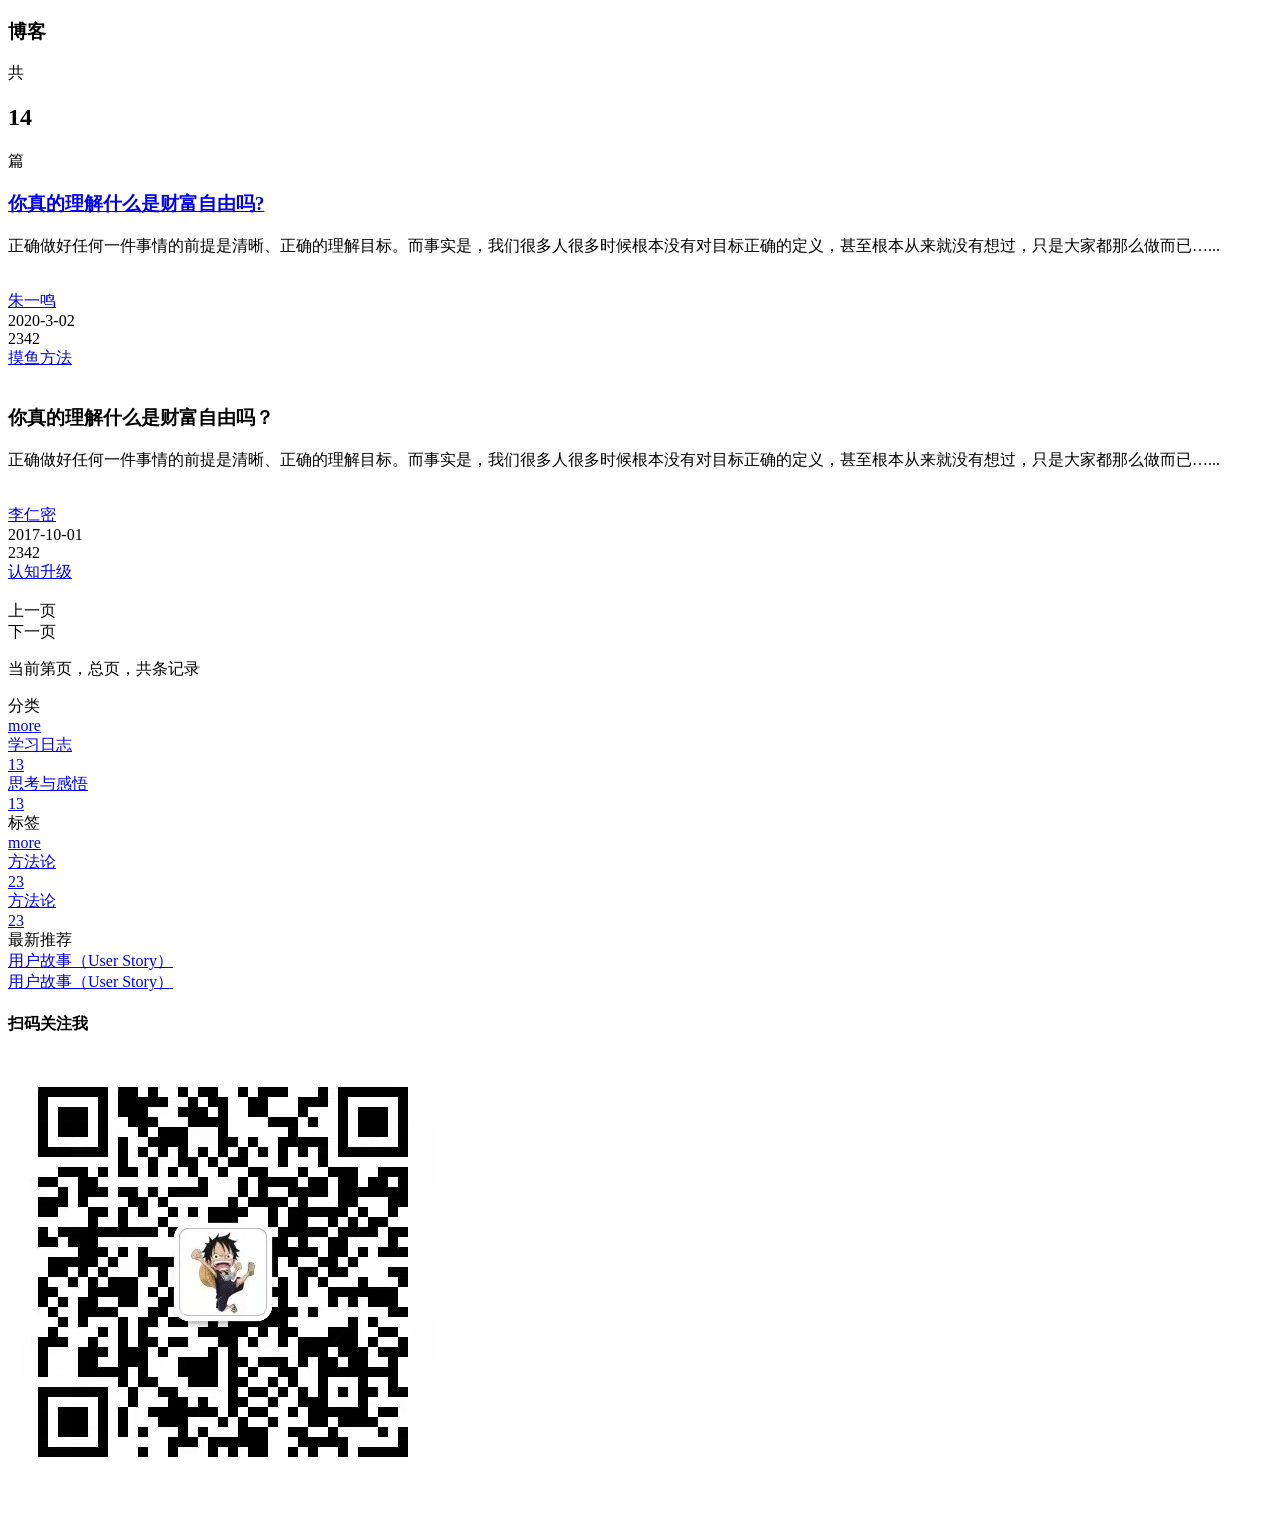
==== blog/src/main/resources/templates/index.html @ b65bdf55 "修改背景图片" ====
<!DOCTYPE html>
<html lang="en" xmlns:th="http://www.thymeleaf.org">

<head th:replace="_fragments :: head(~{::title})">
    <title>博客首页</title>

</head>

<body class="index-bg">

<!--头部导航-->
<nav  th:replace="_fragments :: menu(1)" ></nav>

<!--中间内容-->
<div  class="m-container m-padded-tb-big animated fadeIn">
    <div class="ui container">
        <div class="ui stackable grid">
            <!--左边博客列表-->
            <div class="eleven wide column">
                <!--header-->
                <div class="ui top attached segment">
                    <div class="ui middle aligned two column grid">
                        <div class="column">
                            <h3 class="ui blue header">博客</h3>
                        </div>
                        <div class="right aligned column">
                            共 <h2 class="ui orange header m-inline-block m-text-thin" th:text="${pageInfo.total}"> 14 </h2> 篇
                        </div>
                    </div>
                </div>

                <!--content-->
                <div class="ui attached segment">

                    <div class="ui padded vertical segment m-padded-tb-large" th:each="blog : ${pageInfo.list}">
                        <div class="ui middle aligned mobile reversed stackable grid">
                            <div class="eleven wide column">
                                <h3 class="ui header" ><a href="#" th:href="@{/blog/{id}(id=${blog.id})}" target="_blank" class="m-black" th:text="${blog.title}">你真的理解什么是财富自由吗?</a></h3>
                                <p class="m-text" th:text="|${blog.description}......|">正确做好任何一件事情的前提是清晰、正确的理解目标。而事实是，我们很多人很多时候根本没有对目标正确的定义，甚至根本从来就没有想过，只是大家都那么做而已…...</p>
                                <div class="ui grid">
                                    <div class="eleven wide column">
                                        <div class="ui mini horizontal link list">
                                            <div class="item">
                                                <img src="https://unsplash.it/100/100?image=1005" th:src="@{${blog.user.avatar}}" alt="" class="ui avatar image">
                                                <div class="content"><a href="#" class="header" th:text="${blog.user.nickname}" >朱一鸣</a></div>
                                            </div>
                                            <div class="item">
                                                <i class="calendar icon"></i><span th:text="${#dates.format(blog.updateTime, 'yyyy-MM-dd')}">2020-3-02</span>
                                            </div>
                                            <div class="item">
                                                <i class="eye icon"></i> <span th:text="${blog.views}">2342</span>
                                            </div>
                                        </div>
                                    </div>
                                    <div class="right aligned five wide column">
                                        <a href="#" th:href="@{/types/{id}(id=${blog.type.id})}" target="_blank" class="ui blue basic label m-padded-tiny m-text-thin" th:text="${blog.type.name}">摸鱼方法</a>
                                    </div>
                                </div>
                            </div>

                            <div class="five wide column">
                                <a href="#" th:href="@{/blog/{id}(id=${blog.id})}" target="_blank">
                                    <img src="https://unsplash.it/800/450?image=1005" th:src="@{${blog.firstPicture}}"  alt="" class="ui rounded image">
                                </a>
                            </div>

                        </div>
                    </div>

                    <!--/*--> <!--静态页面访问时可以显示此注释里面的内容-->
                    <div class="ui padded vertical segment m-padded-tb-large">
                        <div class="ui mobile reversed stackable grid">
                            <div class="eleven wide column">
                                <h3 class="ui header">你真的理解什么是财富自由吗？</h3>
                                <p class="m-text">正确做好任何一件事情的前提是清晰、正确的理解目标。而事实是，我们很多人很多时候根本没有对目标正确的定义，甚至根本从来就没有想过，只是大家都那么做而已…...</p>
                                <div class="ui grid">
                                    <div class="eleven wide column">
                                        <div class="ui mini horizontal link list">
                                            <div class="item">
                                                <img src="https://unsplash.it/100/100?image=1005" alt="" class="ui avatar image">
                                                <div class="content"><a href="#" class="header">李仁密</a></div>
                                            </div>
                                            <div class="item">
                                                <i class="calendar icon"></i> 2017-10-01
                                            </div>
                                            <div class="item">
                                                <i class="eye icon"></i> 2342
                                            </div>
                                        </div>
                                    </div>
                                    <div class="right aligned five wide column">
                                        <a href="#" target="_blank" class="ui teal basic label m-padded-tiny m-text-thin">认知升级</a>
                                    </div>
                                </div>
                            </div>

                            <div class="five wide column">
                                <a href="#" target="_blank">
                                    <img src="https://unsplash.it/800/450?image=1005"  alt="" class="ui rounded image">
                                </a>
                            </div>

                        </div>
                    </div>
                    <!--*/-->
                </div>

                <!--footer-->
                <div class="ui bottom attached segment" >
                    <div class="ui middle aligned two column grid">
                        <div class="column">
                            <div class="item"><a class="ui mini blue basic button" th:href="@{/(pageNum=${pageInfo.hasPreviousPage}?${pageInfo.prePage}:1)}">上一页</a></div>
                        </div>
                        <div class="right aligned column">
                            <div class="item"><a class="ui mini blue basic button" th:href="@{/(pageNum=${pageInfo.hasNextPage}?${pageInfo.nextPage}:${pageInfo.pages})}">下一页</a></div>
                        </div>
                    </div>
                </div>

                <div class="ui segment m-inline-block">
                    <p >当前第<span th:text="${pageInfo.pageNum}"></span>页，总<span th:text="${pageInfo.pages}"></span>页，共<span th:text="${pageInfo.total}"></span>条记录</p>
                </div>

            </div>

            <!--右边的top-->
            <div class="five wide column">

                <!--分类-->
                <div class="ui segments ">
                    <div class="ui secondary segment">
                        <div class="ui two column grid">
                            <div class="column">
                                <i class="idea icon"></i>分类
                            </div>
                            <div class="right aligned column">
                                <a href="#" th:href="@{types/-1}" target="_blank">more <i class="angle double right icon"></i></a>
                            </div>
                        </div>
                    </div>
                    <div class="ui blue segment ">
                        <div class="ui fluid vertical menu" >
                            <a href="#" th:href="@{/types/{id}(id=${type.id})}" target="_blank" class="item" th:each="type : ${types}" >
                                <span th:text="${type.name}">学习日志</span>
                                <div class="ui blue basic left pointing label" th:text="${#arrays.length(type.blogs)}">13</div>
                            </a>
                            <!--/*-->
                            <a href="#" class="item">
                                思考与感悟
                                <div class="ui blue basic left pointing label">13</div>
                            </a>
                            <!--*/-->
                        </div>
                    </div>
                </div>

                <!--标签-->
                <div class="ui segments m-margin-top-large">
                    <div class="ui secondary segment">
                        <div class="ui two column grid">
                            <div class="column">
                                <i class="tags icon"></i>标签
                            </div>
                            <div class="right aligned column">
                                <a href="#" th:href="@{tags/-1}" target="_blank">more <i class="angle double right icon"></i></a>
                            </div>
                        </div>
                    </div>
                    <div class="ui blue segment">
                        <a href="#" th:href="@{/tags/{id}(id=${tag.id})}" target="_blank" th:each="tag : ${tags}"  class="ui blue basic left pointing label m-margin-tb-tiny" >
                            <span th:text="${tag.name}">方法论</span> <div class="detail" th:text="${#arrays.length(tag.blogs)}">23</div>
                        </a>
                        <!--/*-->

                        <a href="#"  class="ui blue basic left pointing label m-margin-tb-tiny">
                            方法论 <div class="detail">23</div>
                        </a>

                        <!--*/-->
                    </div>
                </div>

                <!--最新推荐-->
                <div class="ui segments m-margin-top-large">
                    <div class="ui secondary segment ">
                        <i class="bookmark icon"></i>最新推荐
                    </div>
                    <div class="ui segment" th:each="recommendBlog : ${recommendBlogs}">
                        <a href="#" th:href="@{/blog/{id}(id=${recommendBlog.id})}" th:text="${recommendBlog.title}" class="m-black m-text-thin" >用户故事（User Story）</a>
                    </div>
                    <!--/*-->
                    <div class="ui blue segment" >
                        <a href="#"  class="m-black m-text-thin">用户故事（User Story）</a>
                    </div>


                    <!--*/-->
                </div>

                <!--二维码-->
                <h4 class="ui horizontal divider header m-margin-top-large">扫码关注我</h4>
                <div class="ui centered card" style="width: 11em">
                    <img src="../static/images/wechat1.jpg" th:src="@{/images/wechat1.jpg}" alt="" class="ui rounded image" >
                </div>
            </div>

        </div>
    </div>

</div>

<br>
<br>

<!--底部footer-->
<footer th:replace="_fragments :: footer" class="ui inverted vertical segment m-padded-tb-massive">

</footer>

<!--导入的script-->
<th:block th:replace="_fragments :: script">

</th:block>



<script>
    $('.menu.toggle').click(function () {
        $('.m-item').toggleClass('m-mobile-hide');
    });
</script>

</body>
</html>
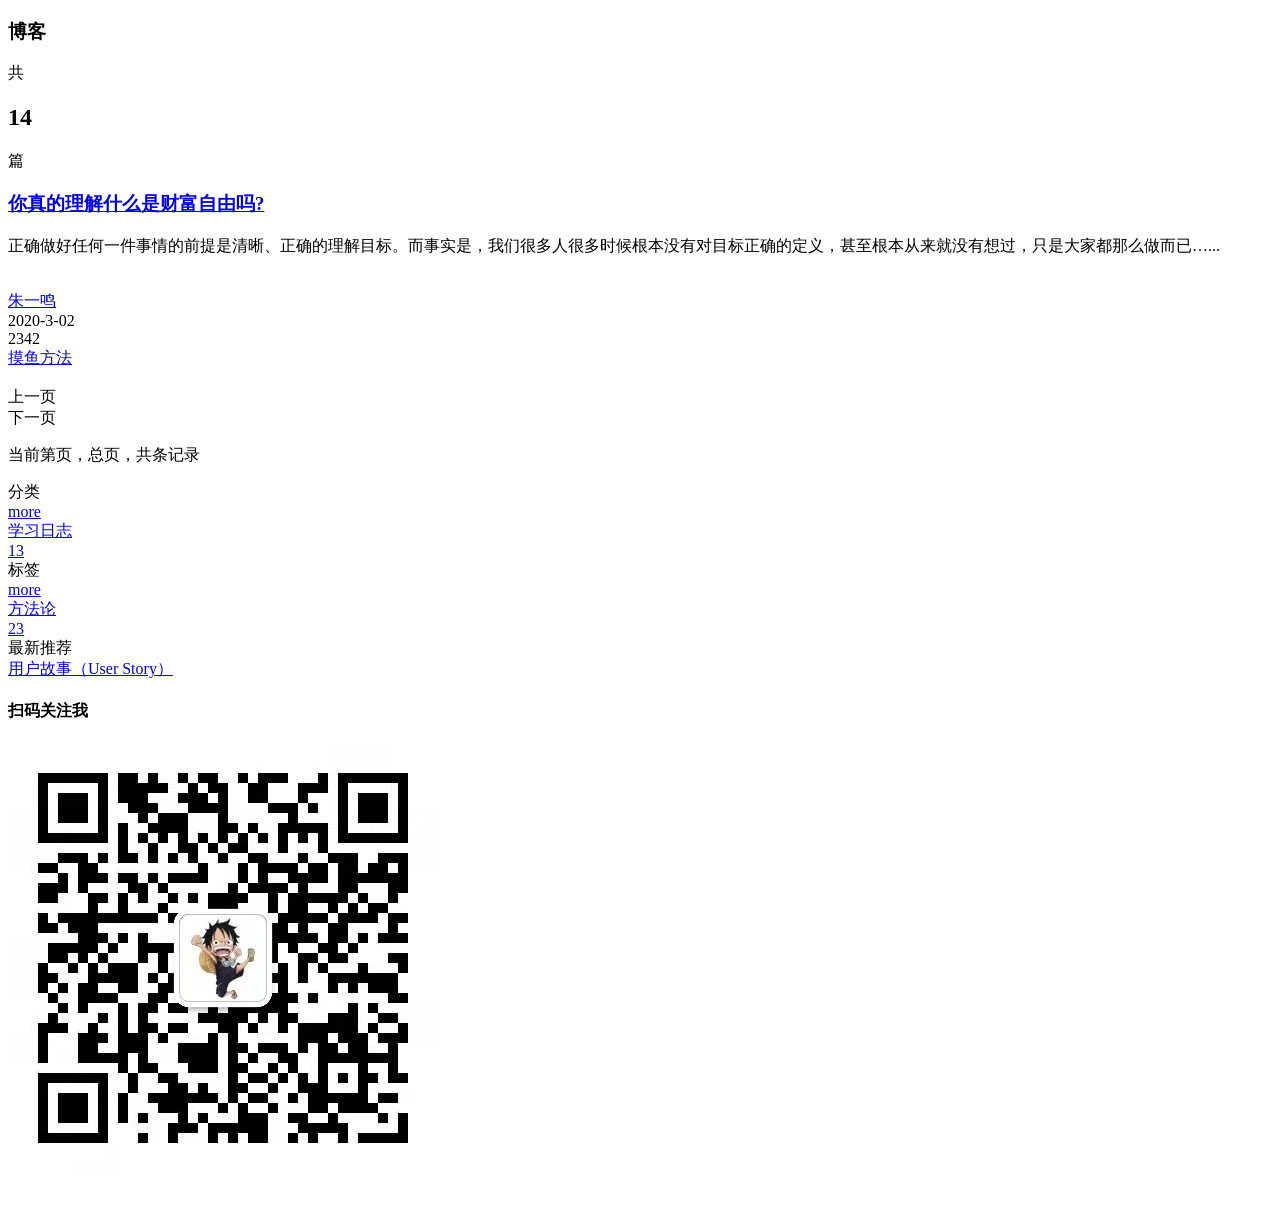
==== commit 2d7ce987: "去掉html中多余的代码" ====
--- a/blog/src/main/resources/templates/index.html
+++ b/blog/src/main/resources/templates/index.html
@@ -67,42 +67,6 @@
                         </div>
                     </div>
 
-                    <!--/*--> <!--静态页面访问时可以显示此注释里面的内容-->
-                    <div class="ui padded vertical segment m-padded-tb-large">
-                        <div class="ui mobile reversed stackable grid">
-                            <div class="eleven wide column">
-                                <h3 class="ui header">你真的理解什么是财富自由吗？</h3>
-                                <p class="m-text">正确做好任何一件事情的前提是清晰、正确的理解目标。而事实是，我们很多人很多时候根本没有对目标正确的定义，甚至根本从来就没有想过，只是大家都那么做而已…...</p>
-                                <div class="ui grid">
-                                    <div class="eleven wide column">
-                                        <div class="ui mini horizontal link list">
-                                            <div class="item">
-                                                <img src="https://unsplash.it/100/100?image=1005" alt="" class="ui avatar image">
-                                                <div class="content"><a href="#" class="header">李仁密</a></div>
-                                            </div>
-                                            <div class="item">
-                                                <i class="calendar icon"></i> 2017-10-01
-                                            </div>
-                                            <div class="item">
-                                                <i class="eye icon"></i> 2342
-                                            </div>
-                                        </div>
-                                    </div>
-                                    <div class="right aligned five wide column">
-                                        <a href="#" target="_blank" class="ui teal basic label m-padded-tiny m-text-thin">认知升级</a>
-                                    </div>
-                                </div>
-                            </div>
-
-                            <div class="five wide column">
-                                <a href="#" target="_blank">
-                                    <img src="https://unsplash.it/800/450?image=1005"  alt="" class="ui rounded image">
-                                </a>
-                            </div>
-
-                        </div>
-                    </div>
-                    <!--*/-->
                 </div>
 
                 <!--footer-->
@@ -144,12 +108,7 @@
                                 <span th:text="${type.name}">学习日志</span>
                                 <div class="ui blue basic left pointing label" th:text="${#arrays.length(type.blogs)}">13</div>
                             </a>
-                            <!--/*-->
-                            <a href="#" class="item">
-                                思考与感悟
-                                <div class="ui blue basic left pointing label">13</div>
-                            </a>
-                            <!--*/-->
+
                         </div>
                     </div>
                 </div>
@@ -170,13 +129,6 @@
                         <a href="#" th:href="@{/tags/{id}(id=${tag.id})}" target="_blank" th:each="tag : ${tags}"  class="ui blue basic left pointing label m-margin-tb-tiny" >
                             <span th:text="${tag.name}">方法论</span> <div class="detail" th:text="${#arrays.length(tag.blogs)}">23</div>
                         </a>
-                        <!--/*-->
-
-                        <a href="#"  class="ui blue basic left pointing label m-margin-tb-tiny">
-                            方法论 <div class="detail">23</div>
-                        </a>
-
-                        <!--*/-->
                     </div>
                 </div>
 
@@ -188,13 +140,7 @@
                     <div class="ui segment" th:each="recommendBlog : ${recommendBlogs}">
                         <a href="#" th:href="@{/blog/{id}(id=${recommendBlog.id})}" th:text="${recommendBlog.title}" class="m-black m-text-thin" >用户故事（User Story）</a>
                     </div>
-                    <!--/*-->
-                    <div class="ui blue segment" >
-                        <a href="#"  class="m-black m-text-thin">用户故事（User Story）</a>
-                    </div>
 
-
-                    <!--*/-->
                 </div>
 
                 <!--二维码-->
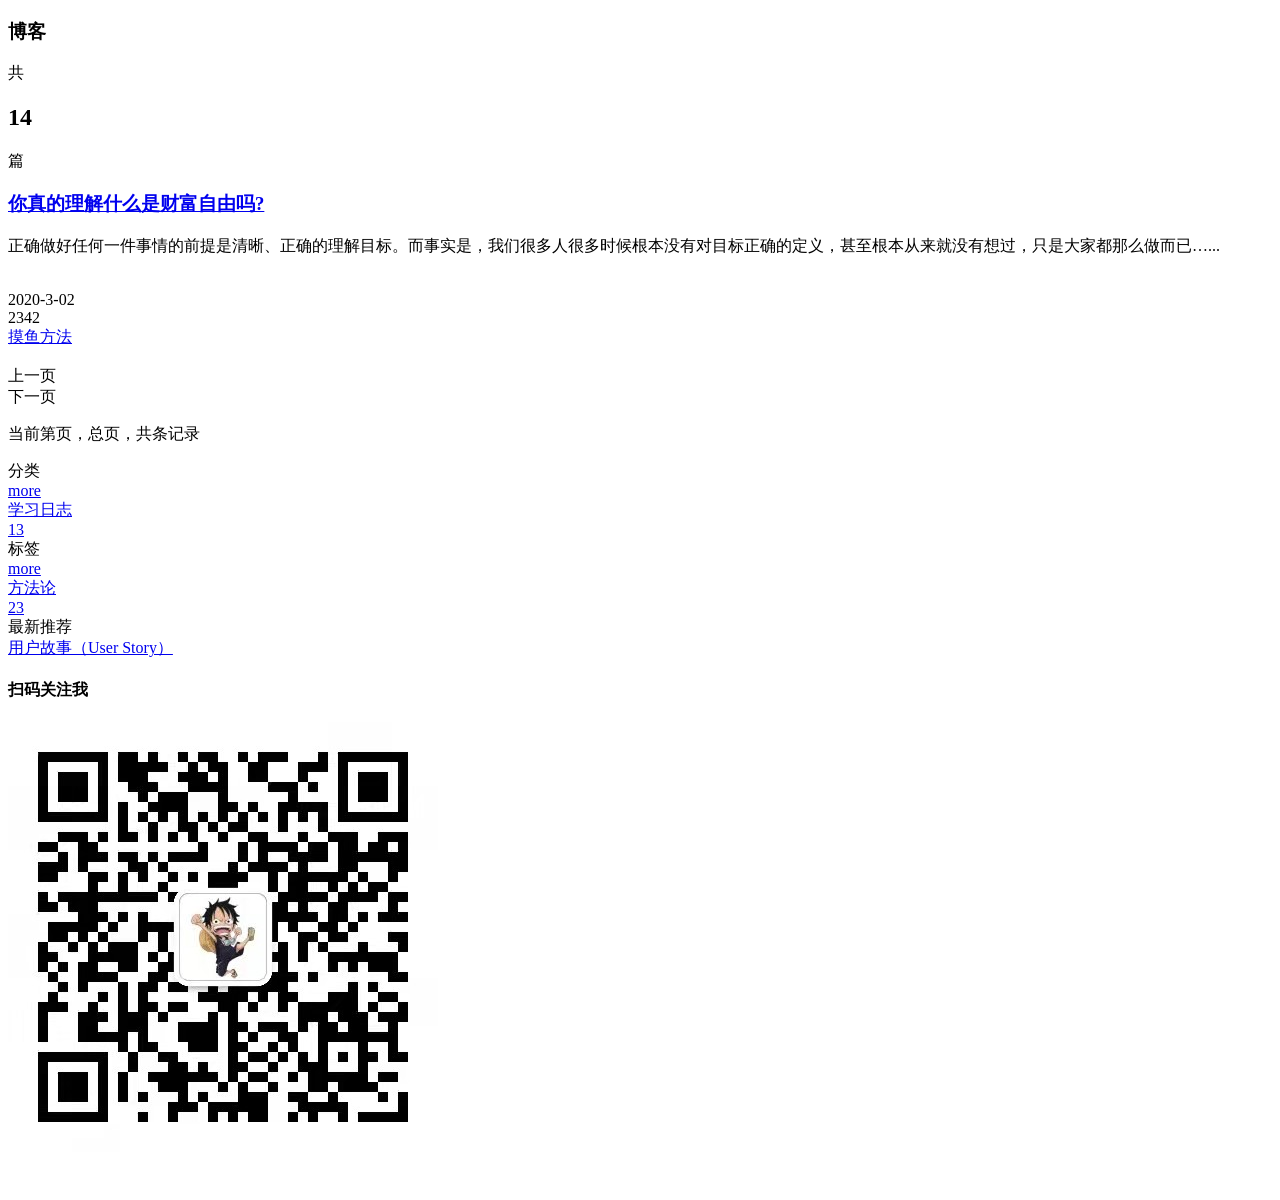
==== commit 6211d6a1: "后台搜索" ====
--- a/blog/src/main/resources/templates/index.html
+++ b/blog/src/main/resources/templates/index.html
@@ -42,7 +42,7 @@
                                         <div class="ui mini horizontal link list">
                                             <div class="item">
                                                 <img src="https://unsplash.it/100/100?image=1005" th:src="@{${blog.user.avatar}}" alt="" class="ui avatar image">
-                                                <div class="content"><a href="#" class="header" th:text="${blog.user.nickname}" >朱一鸣</a></div>
+                                                <div class="content"><a href="#" class="header" th:text="${blog.user.nickname}" ></a></div>
                                             </div>
                                             <div class="item">
                                                 <i class="calendar icon"></i><span th:text="${#dates.format(blog.updateTime, 'yyyy-MM-dd')}">2020-3-02</span>
